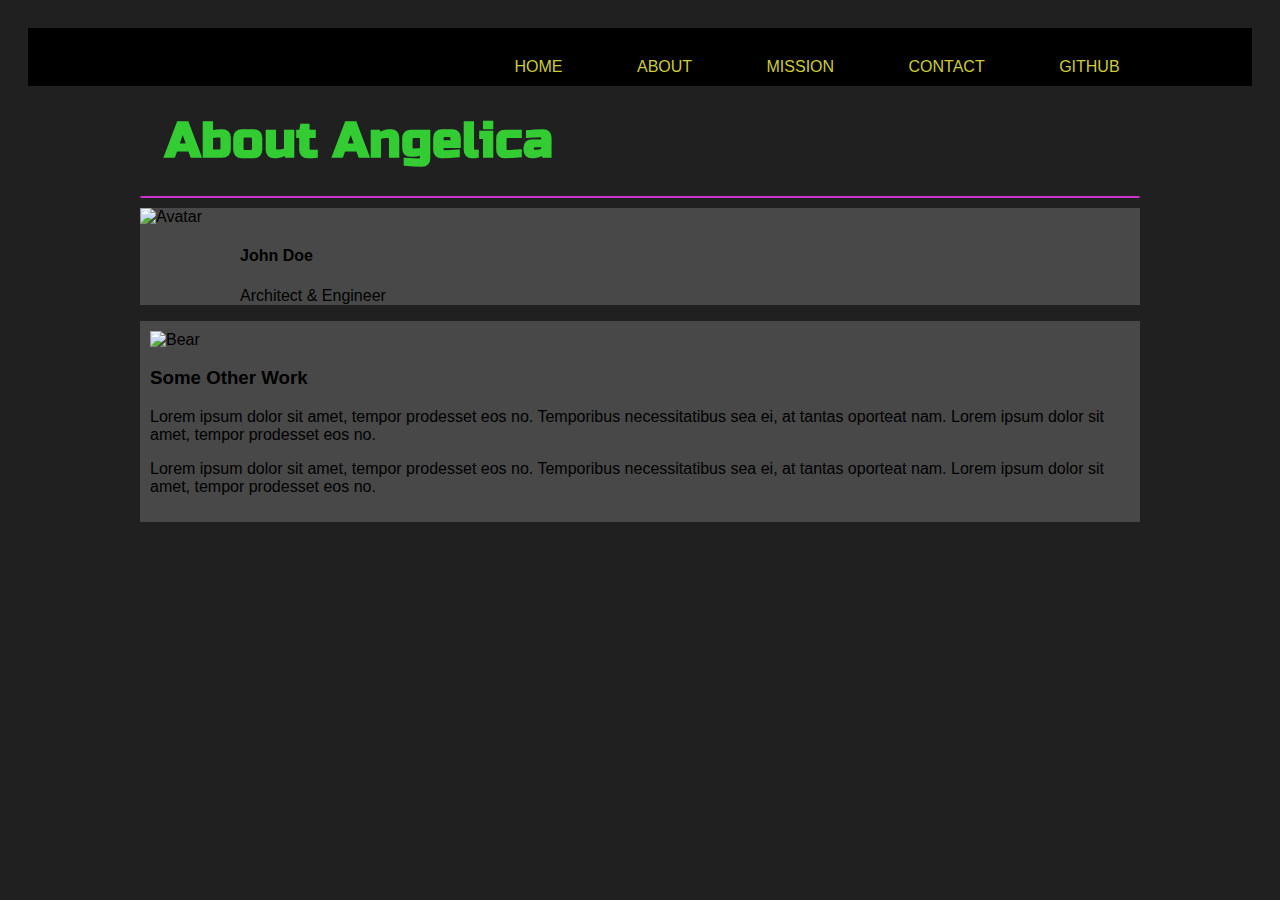
==== about.html @ 68c069ce "Created Portfolio w/css" ====
<!DOCTYPE html>
<html>
<head>
<meta name="viewport" content="width=device-width, initial-scale=1">
<link rel="stylesheet" href="portfolio.css">
<link rel="stylesheet" href="about.css">
<link rel="stylesheet" href="https://fonts.googleapis.com/css2?family=Russo+One&display=swap">
<title>Angelica Gomez's Portfolio</title>
</head>

<body>
    <header>
        <div class="container">
            <nav>
                <ul>
                    <li><a href="file:///Users/angelica/ChiCodes/Portfolio%20Website/home.html#">Home</a></li>
                    <li><a href="file:///Users/angelica/ChiCodes/Portfolio%20Website/about.html#">About</a></li>
                    <li><a href="file:///Users/angelica/ChiCodes/Portfolio%20Website/mission.html#">Mission</a></li>
                    <li><a href="file:///Users/angelica/ChiCodes/Portfolio%20Website/contact.html#">Contact</a></li>
                    <li><a href="https://github.com/fearakil#">GitHub</a></li>
                </ul>
            </nav>
        </div>
    </header>
<!-- MAIN (Center website) -->
<div class="main"> 
        <h1>About Angelica</h1>
        <hr>

        <div class="card">
            <img src="img_avatar.png" alt="Avatar" style="width:100%">
            <div class="container">
              <h4><b>John Doe</b></h4>
              <p>Architect & Engineer</p>
            </div>
          </div>
<div class="content">
  <img src="/w3images/p3.jpg" alt="Bear" style="width:100%">
  <h3>Some Other Work</h3>
  <p>Lorem ipsum dolor sit amet, tempor prodesset eos no. Temporibus necessitatibus sea ei, at tantas oporteat nam. Lorem ipsum dolor sit amet, tempor prodesset eos no.</p>
  <p>Lorem ipsum dolor sit amet, tempor prodesset eos no. Temporibus necessitatibus sea ei, at tantas oporteat nam. Lorem ipsum dolor sit amet, tempor prodesset eos no.</p>
</div>

<!-- END MAIN -->
</div>


</body>
</html>
---- portfolio.css ----
* {
    box-sizing: border-box;
  }
  
  body {
    background-color: #202020;
    padding: 20px;
    font-family: Arial;
  }
  .container {
      width: 80%;
      margin: 0 auto;
  }
  header {
      background: #000;
  }
  header::after {
      content: ''; 
      display: table;
      clear: both;
  }
  nav {
      float: right;
      padding: 10px;
  }
  nav ul {
      margin: 0;
      padding: 0;
      list-style: none;
  }
  nav li {
      display: inline-block;
      margin-left: 70px;
      padding-top: 20px;
      position: relative;
  }
  nav a {
      color: #cccc33;
      text-decoration: none;
      text-transform: uppercase;
  }
  nav a:hover {
    color: #fafafa;
  }
  /* Center website */
  .main {
    max-width: 1000px;
    margin: auto;
  }
  
  h1 {
    font-family: 'Russo One', sans-serif;
    color: #33cc33;
    font-size: 50px;
    word-break: break-all;
  }
  h2 {
    color: #33cc33;
  }
  hr {
    border: 1px solid #cc33cc;
    border-radius: 5px;
	
  }
  .row {
    margin: 8px -16px;
  }
  
  /* Add padding BETWEEN each column */
  .row,
  .row > .column {
    padding: 8px;
  }
  
  /* Create four equal columns that floats next to each other */
  .column {
    float: left;
    width: 25%;
  }
  
  /* Clear floats after rows */ 
  .row:after {
    content: "";
    display: table;
    clear: both;
  }
  
  /* Content */
  .content {
    background-color: #484848;
    padding: 10px;
  }
  
  /* Responsive layout - makes a two column-layout instead of four columns */
  @media screen and (max-width: 900px) {
    .column {
      width: 50%;
    }
  }
  
  /* Responsive layout - makes the two columns stack on top of each other instead of next to each other */
  @media screen and (max-width: 600px) {
    .column {
      width: 100%;
    }
  }
---- about.css ----
* {
    box-sizing: border-box;
  }
  
  body {
    background-color: #202020;
    padding: 20px;
    font-family: Arial;
  }
  .container {
      width: 80%;
      margin: 0 auto;
  }
  header {
      background: #000;
  }
  header::after {
      content: ''; 
      display: table;
      clear: both;
  }
  nav {
      float: right;
      padding: 10px;
  }
  nav ul {
      margin: 0;
      padding: 0;
      list-style: none;
  }
  nav li {
      display: inline-block;
      margin-left: 70px;
      padding-top: 20px;
      position: relative;
  }
  nav a {
      color: #cccc33;
      text-decoration: none;
      text-transform: uppercase;
  }
  nav a:hover {
    color: #fafafa;
  }
  /* Center website */
  .main {
    max-width: 1000px;
    margin: auto;
  }
  
  h1 {
    font-family: 'Russo One', sans-serif;
    color: #33cc33;
    font-size: 50px;
    word-break: break-all;
    margin: 25px;
  }
  h2 {
    color: #33cc33;
  }
  hr {
    border: 1px solid #cc33cc;
    border-radius: 5px;
  }
  .row {
    margin: 8px -16px;
  }
  
  /* Add padding BETWEEN each column */
  .row,
  .row > .column {
    padding: 8px;
  }
  
  /* Create four equal columns that floats next to each other */
  .column {
    float: left;
    width: 25%;
  }
  
  /* Clear floats after rows */ 
  .row:after {
    content: "";
    display: table;
    clear: both;
  }
  
  /* Content */
  .content {
    background-color: #484848;
    margin-top: 10px;
  }
  
  .card {
    background-color: #484848;
    margin-top: 10px;
  }
  /* Responsive layout - makes a two column-layout instead of four columns */
  @media screen and (max-width: 900px) {
    .column {
      width: 50%;
    }
  }
  
  /* Responsive layout - makes the two columns stack on top of each other instead of next to each other */
  @media screen and (max-width: 600px) {
    .column {
      width: 100%;
    }
  }
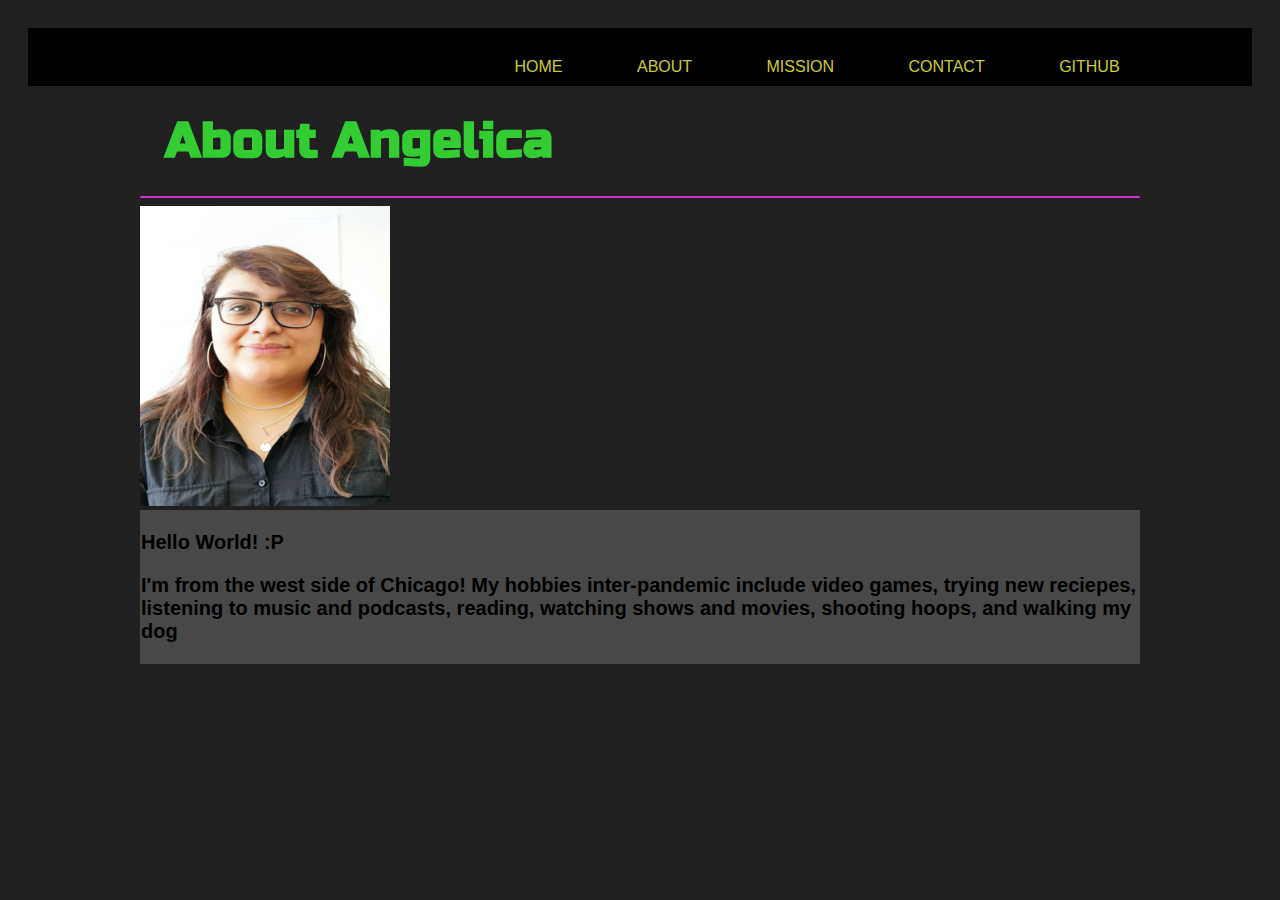
==== commit c8b5da78: "cleaned up code" ====
--- a/about.html
+++ b/about.html
@@ -26,19 +26,11 @@
 <div class="main"> 
         <h1>About Angelica</h1>
         <hr>
-
-        <div class="card">
-            <img src="img_avatar.png" alt="Avatar" style="width:100%">
-            <div class="container">
-              <h4><b>John Doe</b></h4>
-              <p>Architect & Engineer</p>
-            </div>
-          </div>
-<div class="content">
-  <img src="/w3images/p3.jpg" alt="Bear" style="width:100%">
-  <h3>Some Other Work</h3>
-  <p>Lorem ipsum dolor sit amet, tempor prodesset eos no. Temporibus necessitatibus sea ei, at tantas oporteat nam. Lorem ipsum dolor sit amet, tempor prodesset eos no.</p>
-  <p>Lorem ipsum dolor sit amet, tempor prodesset eos no. Temporibus necessitatibus sea ei, at tantas oporteat nam. Lorem ipsum dolor sit amet, tempor prodesset eos no.</p>
+        <img src="/images/Portrait.png" alt="HTML5 Icon" width="250" height="300">
+        <div class="content">
+            <p>Hello World! :P </p>
+            <p>I'm from the west side of Chicago! My hobbies inter-pandemic include video games, trying new reciepes, listening to music and podcasts, reading, watching shows and movies, shooting hoops, and walking my dog</p>
+        </div>
 </div>
 
 <!-- END MAIN -->
--- a/about.css
+++ b/about.css
@@ -62,49 +62,17 @@
     border: 1px solid #cc33cc;
     border-radius: 5px;
   }
-  .row {
-    margin: 8px -16px;
+
+  .content {
+    background-color: #484848;
+    padding: 1px;
+    font-weight: 900;
+    font-size: 20px;
+  }
+
+  p {
+    font-weight: 900;
+    font-size: 20px;
   }
   
-  /* Add padding BETWEEN each column */
-  .row,
-  .row > .column {
-    padding: 8px;
-  }
   
-  /* Create four equal columns that floats next to each other */
-  .column {
-    float: left;
-    width: 25%;
-  }
-  
-  /* Clear floats after rows */ 
-  .row:after {
-    content: "";
-    display: table;
-    clear: both;
-  }
-  
-  /* Content */
-  .content {
-    background-color: #484848;
-    margin-top: 10px;
-  }
-  
-  .card {
-    background-color: #484848;
-    margin-top: 10px;
-  }
-  /* Responsive layout - makes a two column-layout instead of four columns */
-  @media screen and (max-width: 900px) {
-    .column {
-      width: 50%;
-    }
-  }
-  
-  /* Responsive layout - makes the two columns stack on top of each other instead of next to each other */
-  @media screen and (max-width: 600px) {
-    .column {
-      width: 100%;
-    }
-  }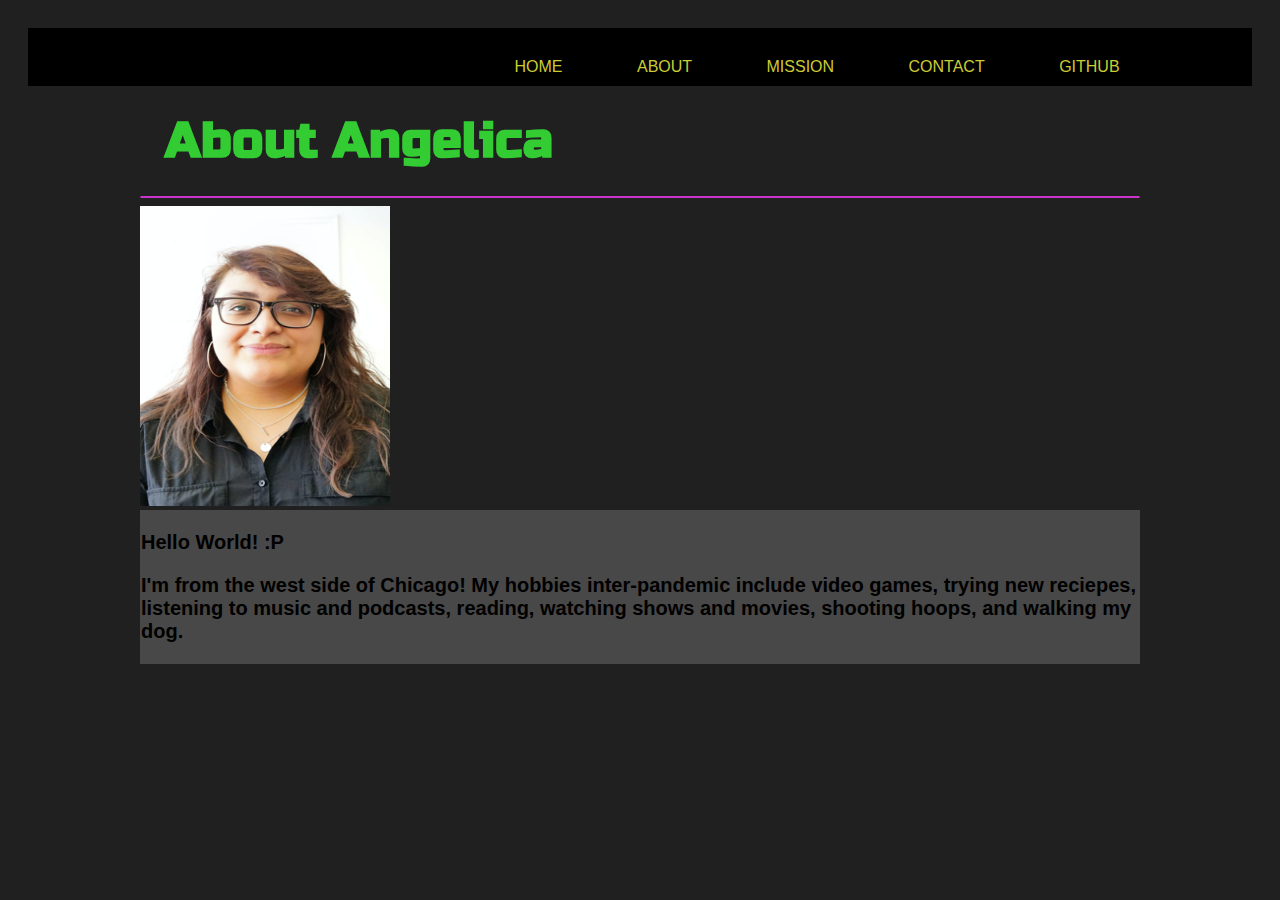
==== commit d00c8258: "updated home.html to index.html" ====
--- a/about.html
+++ b/about.html
@@ -13,10 +13,10 @@
         <div class="container">
             <nav>
                 <ul>
-                    <li><a href="file:///Users/angelica/ChiCodes/Portfolio%20Website/home.html#">Home</a></li>
-                    <li><a href="file:///Users/angelica/ChiCodes/Portfolio%20Website/about.html#">About</a></li>
-                    <li><a href="file:///Users/angelica/ChiCodes/Portfolio%20Website/mission.html#">Mission</a></li>
-                    <li><a href="file:///Users/angelica/ChiCodes/Portfolio%20Website/contact.html#">Contact</a></li>
+                    <li><a href="./index.html">Home</a></li>
+                    <li><a href="./about.html">About</a></li>
+                    <li><a href="./mission.html">Mission</a></li>
+                    <li><a href="./contact.html">Contact</a></li>
                     <li><a href="https://github.com/fearakil#">GitHub</a></li>
                 </ul>
             </nav>
@@ -29,7 +29,7 @@
         <img src="/images/Portrait.png" alt="HTML5 Icon" width="250" height="300">
         <div class="content">
             <p>Hello World! :P </p>
-            <p>I'm from the west side of Chicago! My hobbies inter-pandemic include video games, trying new reciepes, listening to music and podcasts, reading, watching shows and movies, shooting hoops, and walking my dog</p>
+            <p>I'm from the west side of Chicago! My hobbies inter-pandemic include video games, trying new reciepes, listening to music and podcasts, reading, watching shows and movies, shooting hoops, and walking my dog.</p>
         </div>
 </div>
 
